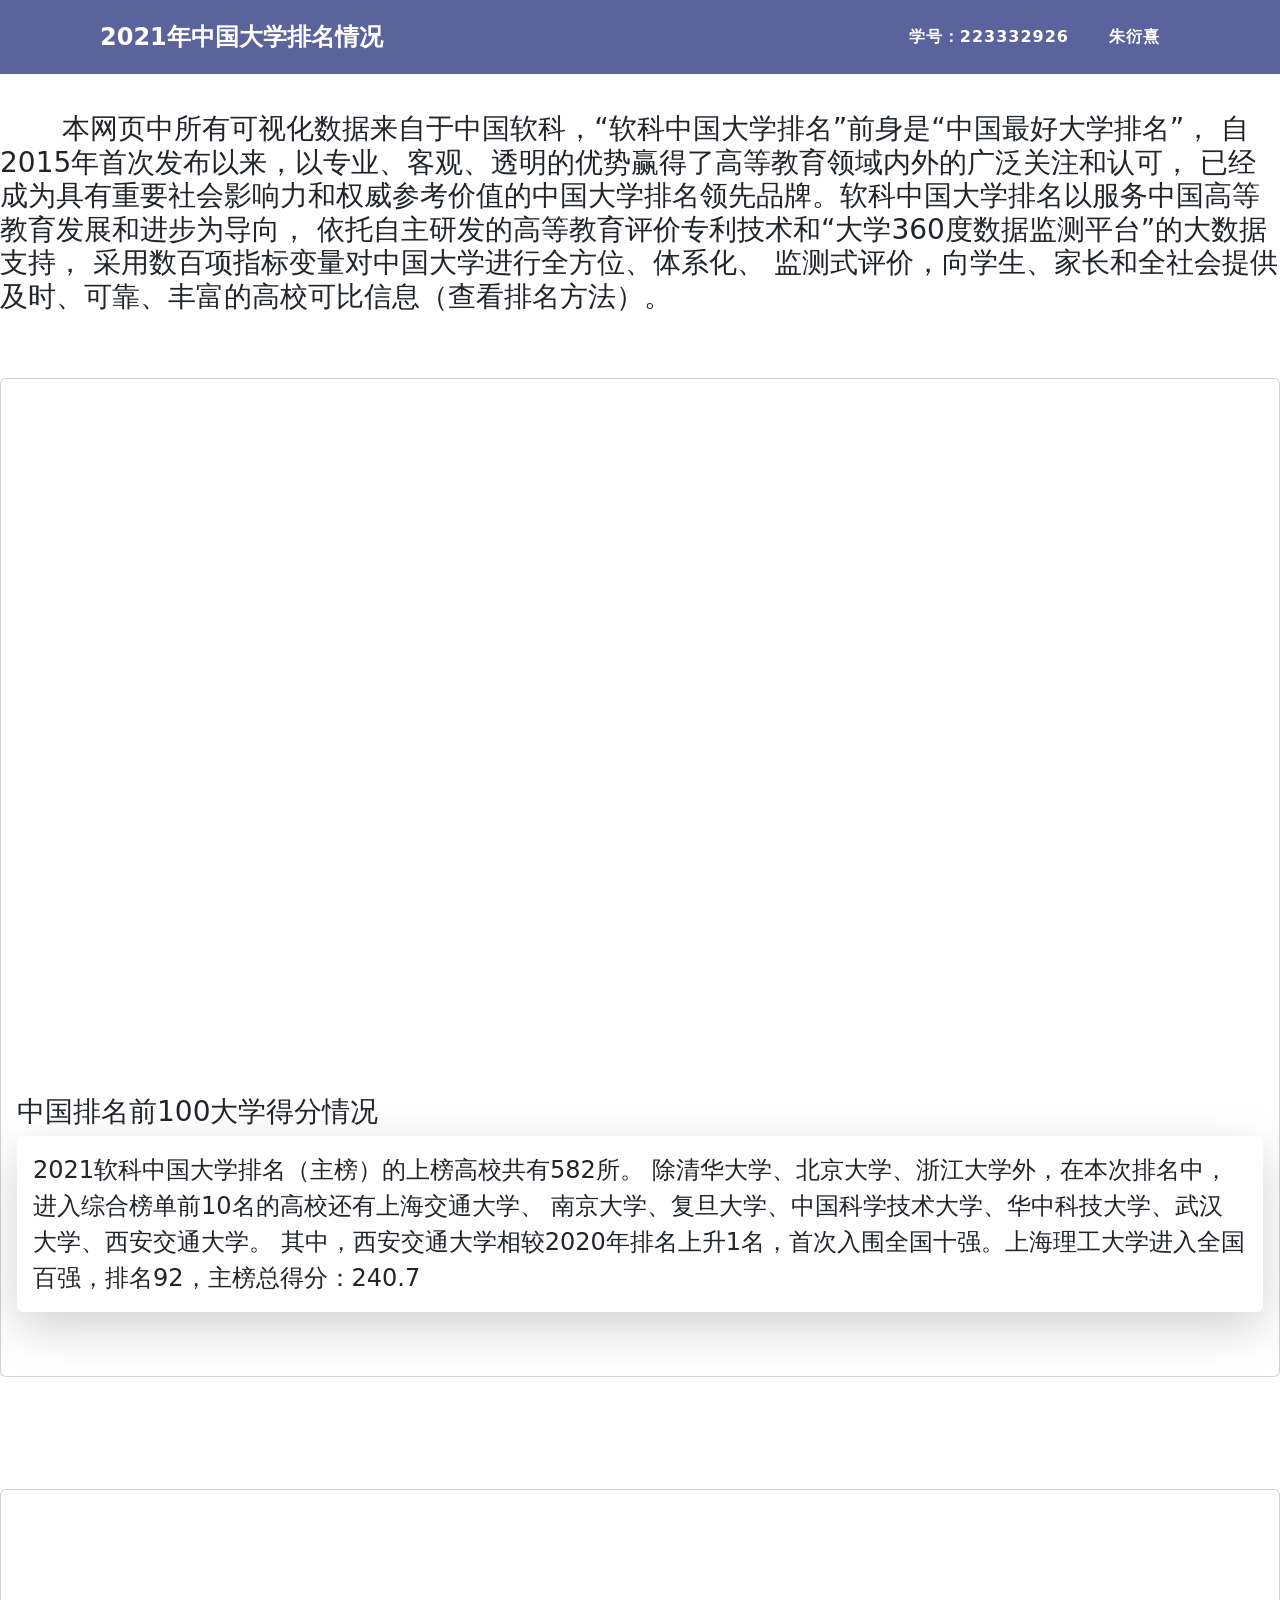
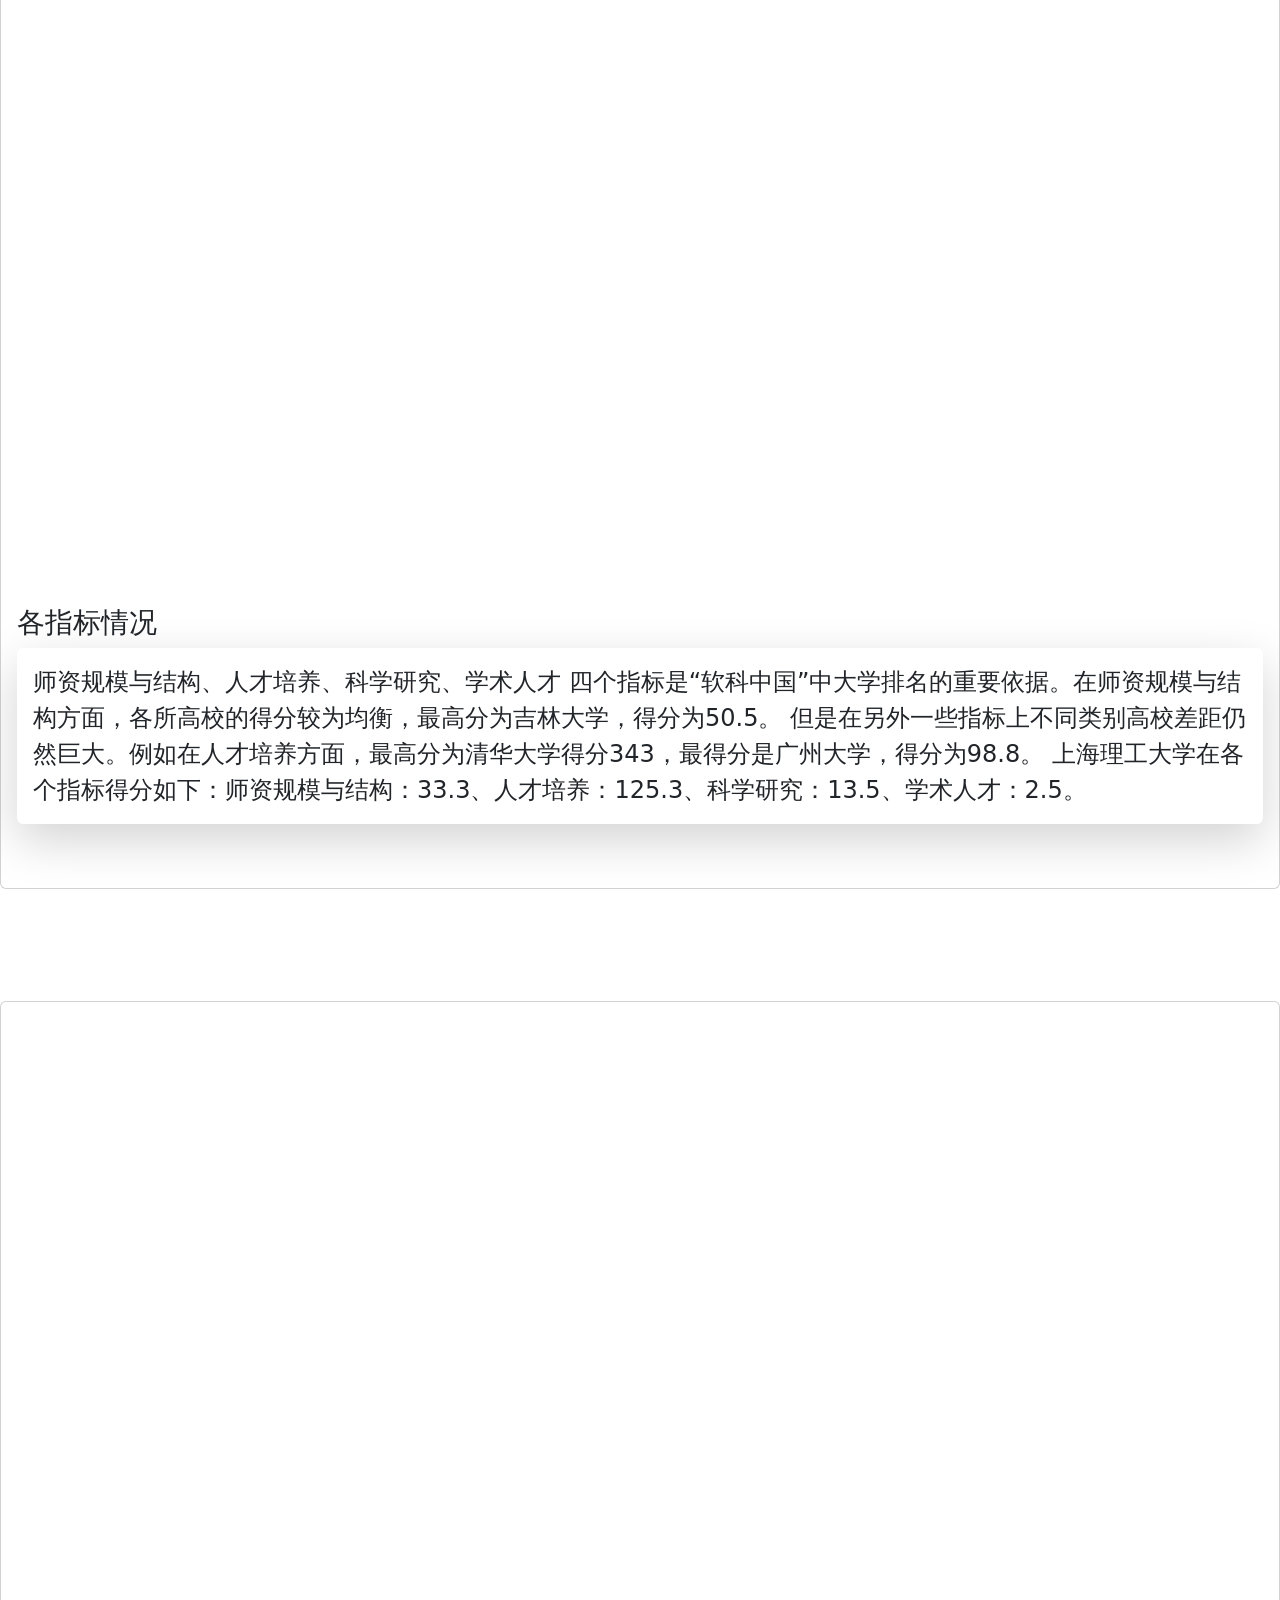
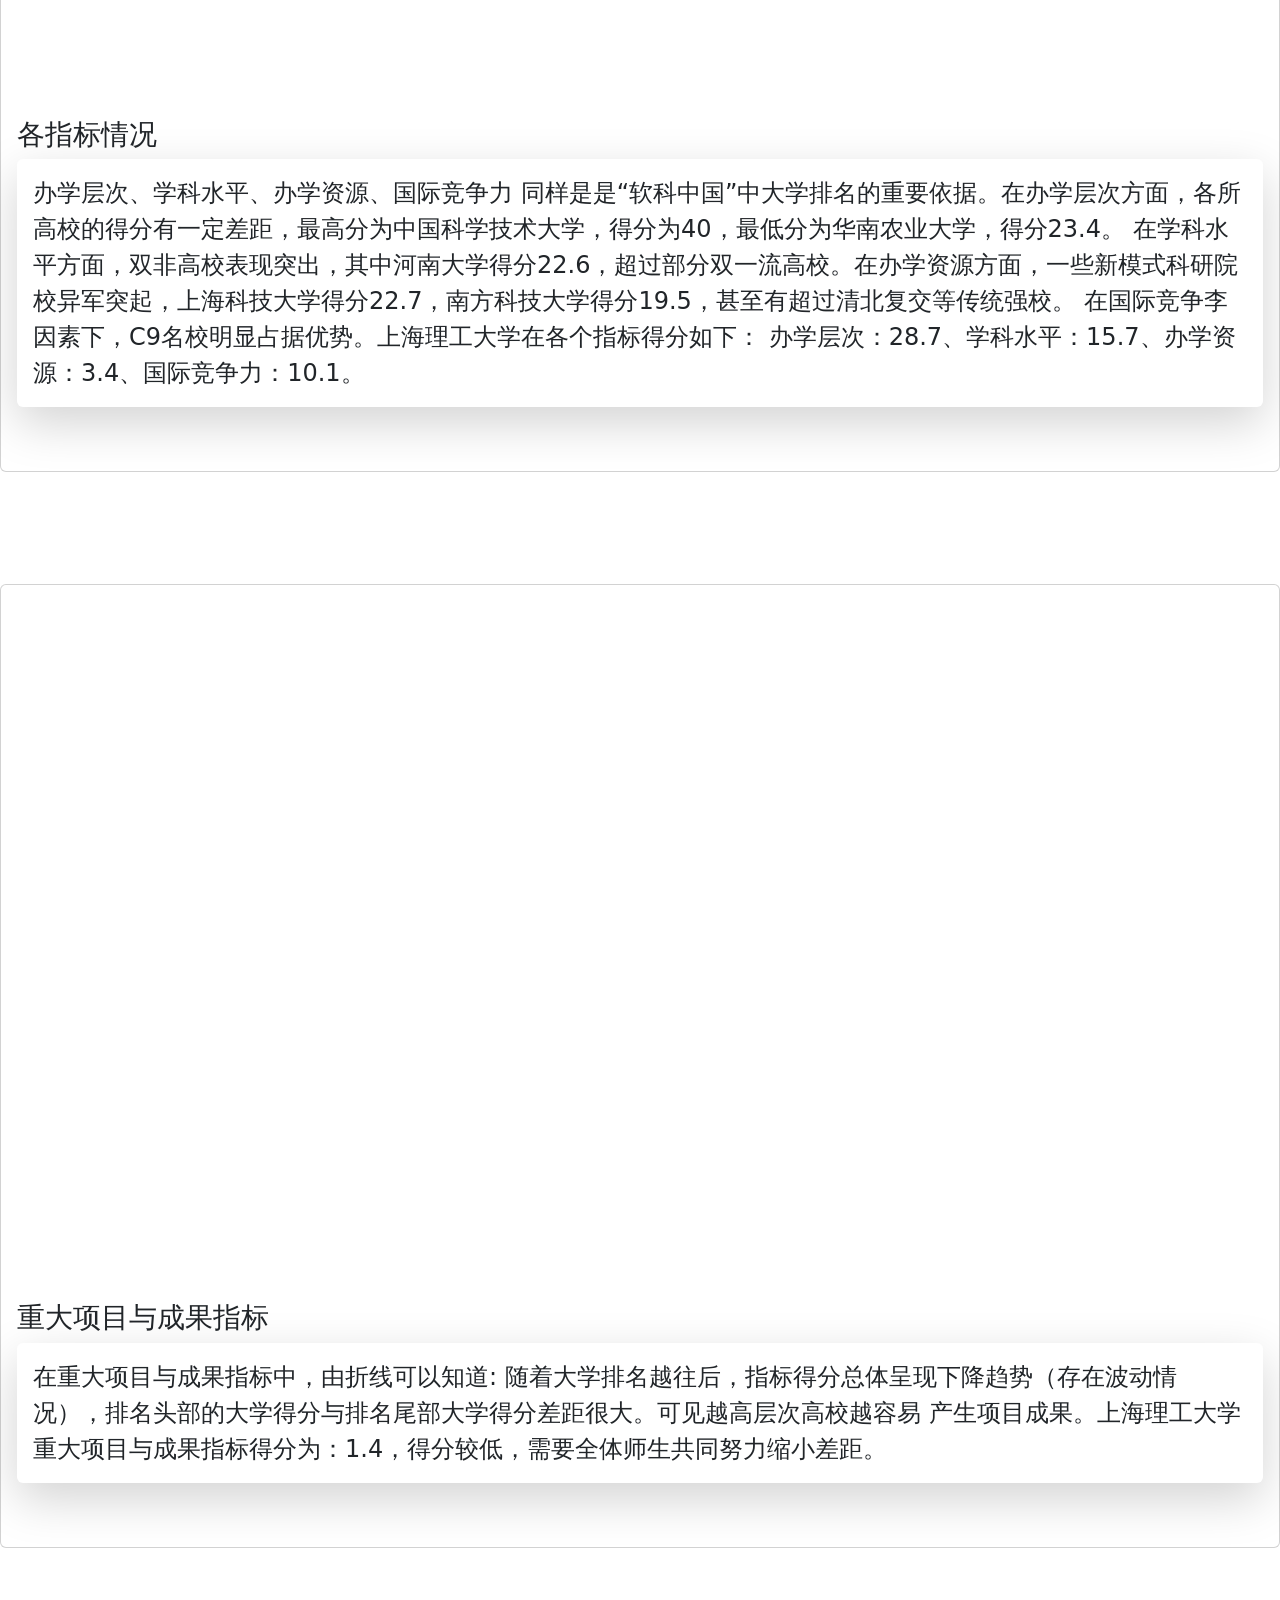
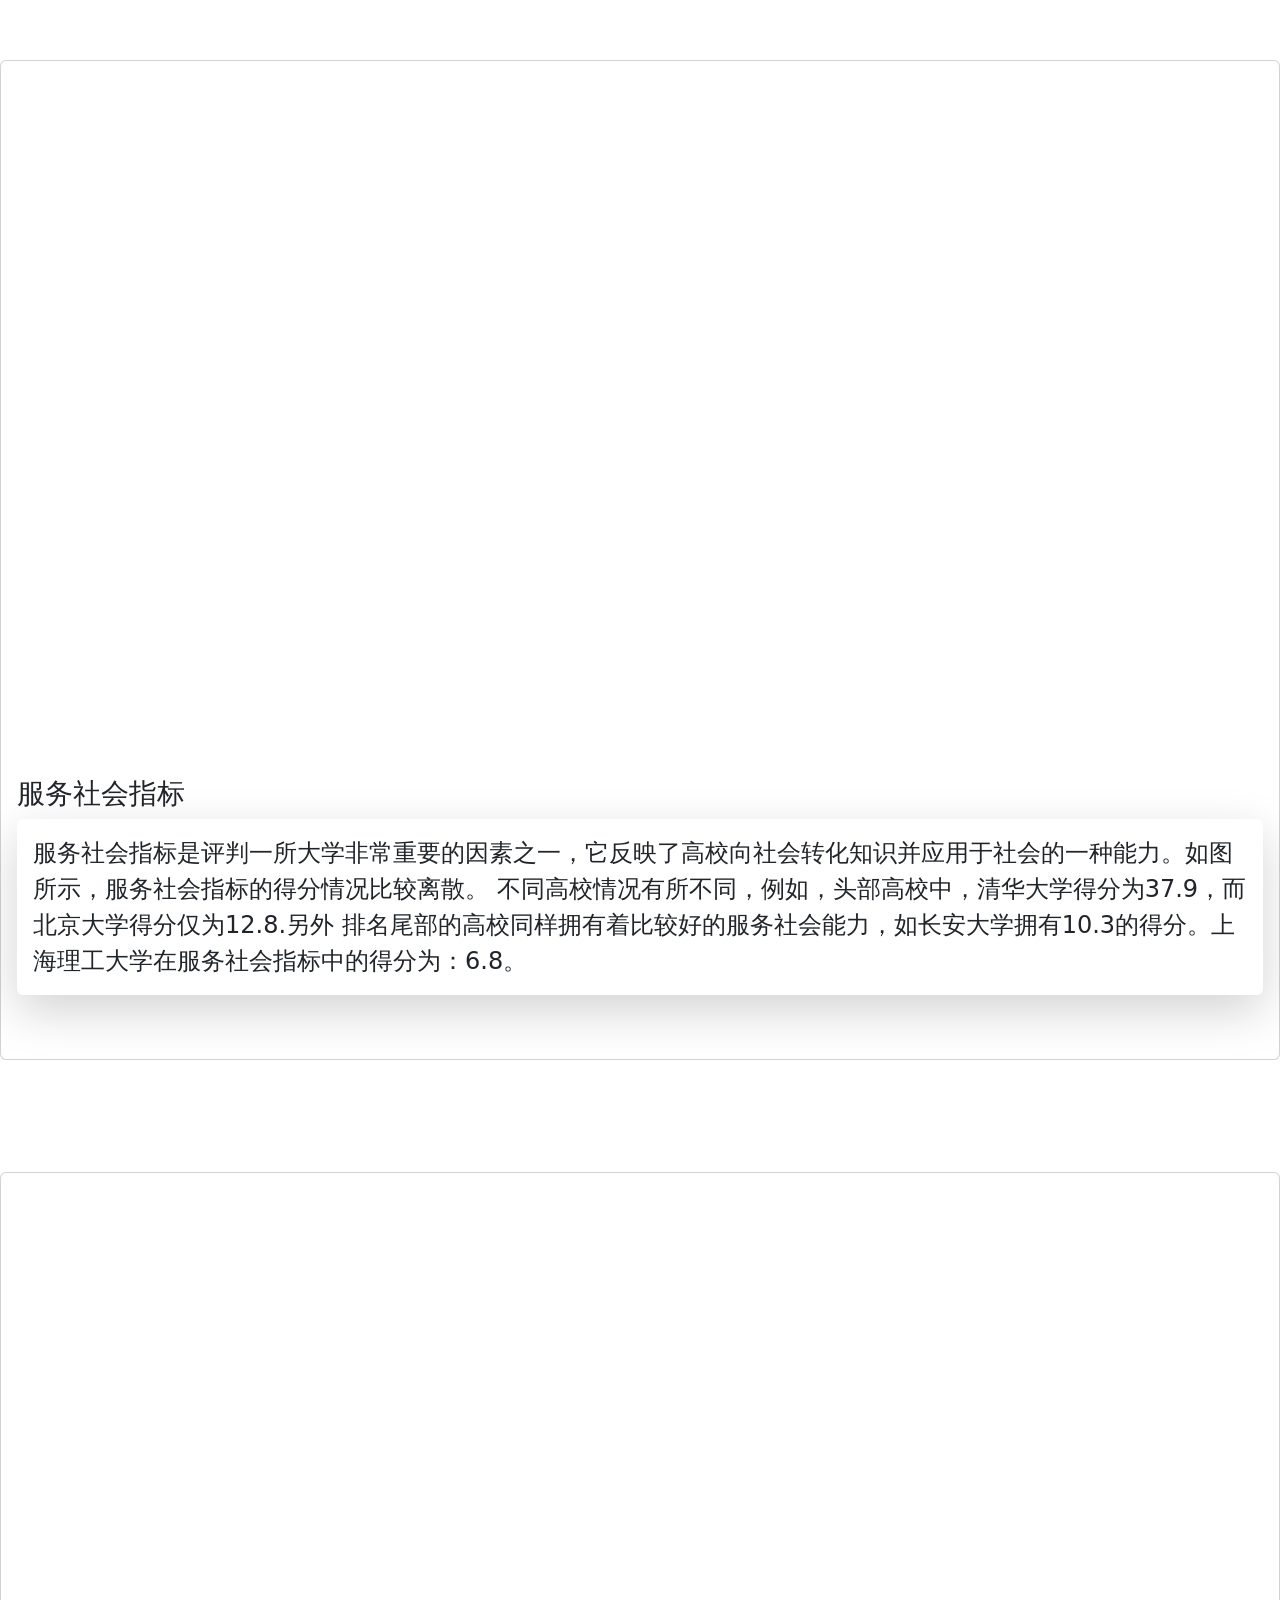
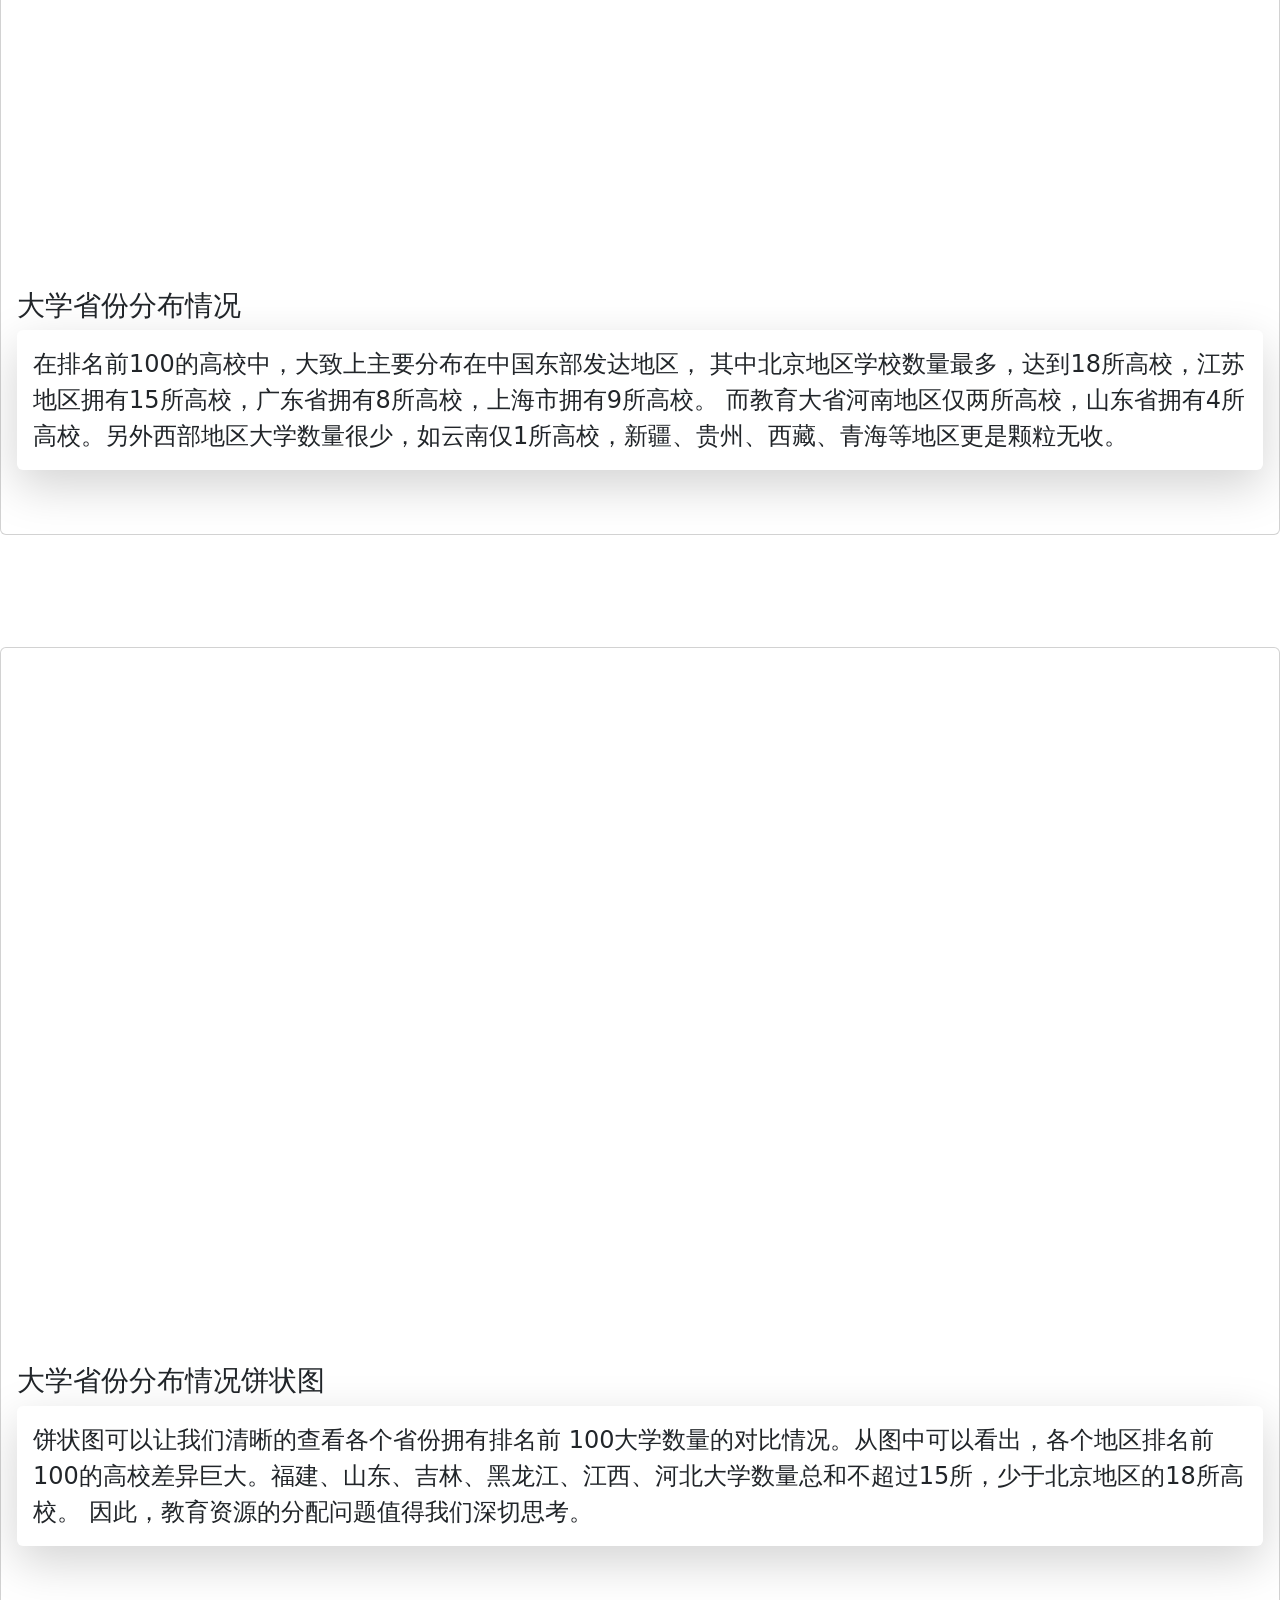
==== index.html @ c75061b1 "Add files via upload" ====
<head>
    <meta charset="UTF-8">
    <meta name="viewport" content="width=device-width, initial-scale=1">
    <title>大学排名情况</title>
    <link rel="stylesheet" href="style.css">
    <link rel="stylesheet" href="Bootstrap\css\bootstrap.css">
</head>

<style>

div{
    background-image:url(25fec95285f623ef2452a0be5f7849e9.jpg);
                background-size:cover
}
* {
    margin: 0;
    padding: 0;
    box-sizing: border-box;
}
header {
    position: absolute;
    left: 0;
    top: 0;
    width: 100%;
    display: flex;
    justify-content: space-between;
    align-items: center;
    padding: 15px 100px;
    z-index: 10;
    background: #5b639c;
}
header .logo {
    position: relative;
    font-size: 1.5em;
    color: #fff;
    text-decoration: none;
    font-weight: 600;
}
header .navigation {
    display: flex;
    justify-content: center;
    flex-wrap: wrap;
    margin: 10px 0;
}
header .navigation li {
    list-style: none;
    margin: 0 20px;
}
header .navigation li a {
    text-decoration: none;
    color: #fff;
    font-weight: 600;
    letter-spacing: 1px;
}
header .navigation li a:hover{
    color: #ffed3b;
}
p {
    background: #5b639c;
}
</style>
<header>
  
    <a href="#" class="logo">2021年中国大学排名情况</a>
    <ul class="navigation">
        <li><a href="#">学号：223332926</a></li>
        <li><a href="#">朱衍熹</a></li>
    </ul>
    
    
</header>

<h1>&nbsp;</h1>
<h1>&nbsp;</h1>
<h3> &nbsp &nbsp &nbsp&nbsp&nbsp本网页中所有可视化数据来自于中国软科，“软科中国大学排名”前身是“中国最好大学排名”，
    自2015年首次发布以来，以专业、客观、透明的优势赢得了高等教育领域内外的广泛关注和认可，
    已经成为具有重要社会影响力和权威参考价值的中国大学排名领先品牌。软科中国大学排名以服务中国高等教育发展和进步为导向，
    依托自主研发的高等教育评价专利技术和“大学360度数据监测平台”的大数据支持，
    采用数百项指标变量对中国大学进行全方位、体系化、
    监测式评价，向学生、家长和全社会提供及时、可靠、丰富的高校可比信息（查看排名方法）。</h3>
    <h1>&nbsp;</h3>

<body>
    <div class="card" style="width: 100%;">
        <iframe  class="card-img-top" src="展示一.html" width="100%" height="700" frameborder="0"  ></iframe>
        <div class="card-body">
          <h5 class="card-title fs-3">中国排名前100大学得分情况</h5>
          <p class="card-text shadow-lg p-3 mb-5 bg-body rounded text-dark fs-4 ">2021软科中国大学排名（主榜）的上榜高校共有582所。
            除清华大学、北京大学、浙江大学外，在本次排名中，进入综合榜单前10名的高校还有上海交通大学、
            南京大学、复旦大学、中国科学技术大学、华中科技大学、武汉大学、西安交通大学。
            其中，西安交通大学相较2020年排名上升1名，首次入围全国十强。上海理工大学进入全国百强，排名92，主榜总得分：240.7</p>
        </div>
    </div>
    <h1>&nbsp;</h1>
    <h1>&nbsp;</h1>

    <div class="card" style="width: 100%;">
        <iframe  class="card-img-top" src="展示二.html" width="100%" height="700" frameborder="0"  ></iframe>
        <div class="card-body">
          <h5 class="card-title fs-3">各指标情况</h5>
          <p class="card-text shadow-lg p-3 mb-5 bg-body rounded text-dark fs-4">师资规模与结构、人才培养、科学研究、学术人才
            四个指标是“软科中国”中大学排名的重要依据。在师资规模与结构方面，各所高校的得分较为均衡，最高分为吉林大学，得分为50.5。
            但是在另外一些指标上不同类别高校差距仍然巨大。例如在人才培养方面，最高分为清华大学得分343，最得分是广州大学，得分为98.8。
            上海理工大学在各个指标得分如下：师资规模与结构：33.3、人才培养：125.3、科学研究：13.5、学术人才：2.5。
          </p>
        </div>
    </div>

    <h1>&nbsp;</h1>
    <h1>&nbsp;</h1>

    <div class="card" style="width: 100%;">
        <iframe  class="card-img-top" src="展示三.html" width="100%" height="700" frameborder="0"  ></iframe>
        <div class="card-body">
          <h5 class="card-title fs-3">各指标情况</h5>
          <p class="card-text shadow-lg p-3 mb-5 bg-body rounded text-dark fs-4">
            办学层次、学科水平、办学资源、国际竞争力
            同样是是“软科中国”中大学排名的重要依据。在办学层次方面，各所高校的得分有一定差距，最高分为中国科学技术大学，得分为40，最低分为华南农业大学，得分23.4。
            在学科水平方面，双非高校表现突出，其中河南大学得分22.6，超过部分双一流高校。在办学资源方面，一些新模式科研院校异军突起，上海科技大学得分22.7，南方科技大学得分19.5，甚至有超过清北复交等传统强校。
            在国际竞争李因素下，C9名校明显占据优势。上海理工大学在各个指标得分如下：
            办学层次：28.7、学科水平：15.7、办学资源：3.4、国际竞争力：10.1。
        </p>
          </p>
        </div>
    </div>
    <h1>&nbsp;</h1>
    <h1>&nbsp;</h1>

    <div class="card" style="width: 100%;">
        <iframe  class="card-img-top" src="展示六.html" width="100%" height="700" frameborder="0"  ></iframe>
        <div class="card-body">
          <h5 class="card-title fs-3">重大项目与成果指标</h5>
          <p class="card-text shadow-lg p-3 mb-5 bg-body rounded text-dark fs-4">在重大项目与成果指标中，由折线可以知道:
            随着大学排名越往后，指标得分总体呈现下降趋势（存在波动情况），排名头部的大学得分与排名尾部大学得分差距很大。可见越高层次高校越容易
            产生项目成果。上海理工大学重大项目与成果指标得分为：1.4，得分较低，需要全体师生共同努力缩小差距。

          </p>
        </div>
    </div>

    <h1>&nbsp;</h1>
    <h1>&nbsp;</h1>

    <div class="card" style="width: 100%;">
        <iframe  class="card-img-top" src="展示七.html" width="100%" height="700" frameborder="0"  ></iframe>
        <div class="card-body">
          <h5 class="card-title fs-3">服务社会指标</h5>
          <p class="card-text shadow-lg p-3 mb-5 bg-body rounded text-dark fs-4">
            服务社会指标是评判一所大学非常重要的因素之一，它反映了高校向社会转化知识并应用于社会的一种能力。如图所示，服务社会指标的得分情况比较离散。
            不同高校情况有所不同，例如，头部高校中，清华大学得分为37.9，而北京大学得分仅为12.8.另外
            排名尾部的高校同样拥有着比较好的服务社会能力，如长安大学拥有10.3的得分。上海理工大学在服务社会指标中的得分为：6.8。
          </p>
        </div>
    </div>
    <h1>&nbsp;</h1>
    <h1>&nbsp;</h1>

    <div class="card" style="width: 100%;">
        <iframe  class="card-img-top" src="展示四.html" width="100%" height="700" frameborder="0"  ></iframe>
        <div class="card-body">
          <h5 class="card-title fs-3">大学省份分布情况</h5>
          <p class="card-text shadow-lg p-3 mb-5 bg-body rounded text-dark fs-4">在排名前100的高校中，大致上主要分布在中国东部发达地区，
            其中北京地区学校数量最多，达到18所高校，江苏地区拥有15所高校，广东省拥有8所高校，上海市拥有9所高校。
            而教育大省河南地区仅两所高校，山东省拥有4所高校。另外西部地区大学数量很少，如云南仅1所高校，新疆、贵州、西藏、青海等地区更是颗粒无收。
        </p>
        </div>
    </div>

    <h1>&nbsp;</h1>
    <h1>&nbsp;</h1>

    <div class="card" style="width: 100%;">
        <iframe  class="card-img-top" src="展示五.html" width="100%" height="700" frameborder="0"  ></iframe>
        <div class="card-body">
          <h5 class="card-title fs-3">大学省份分布情况饼状图</h5>
          <p class="card-text shadow-lg p-3 mb-5 bg-body rounded text-dark fs-4">饼状图可以让我们清晰的查看各个省份拥有排名前
            100大学数量的对比情况。从图中可以看出，各个地区排名前100的高校差异巨大。福建、山东、吉林、黑龙江、江西、河北大学数量总和不超过15所，少于北京地区的18所高校。
            因此，教育资源的分配问题值得我们深切思考。
                  </p>
        </div>
    </div>

   

</body>
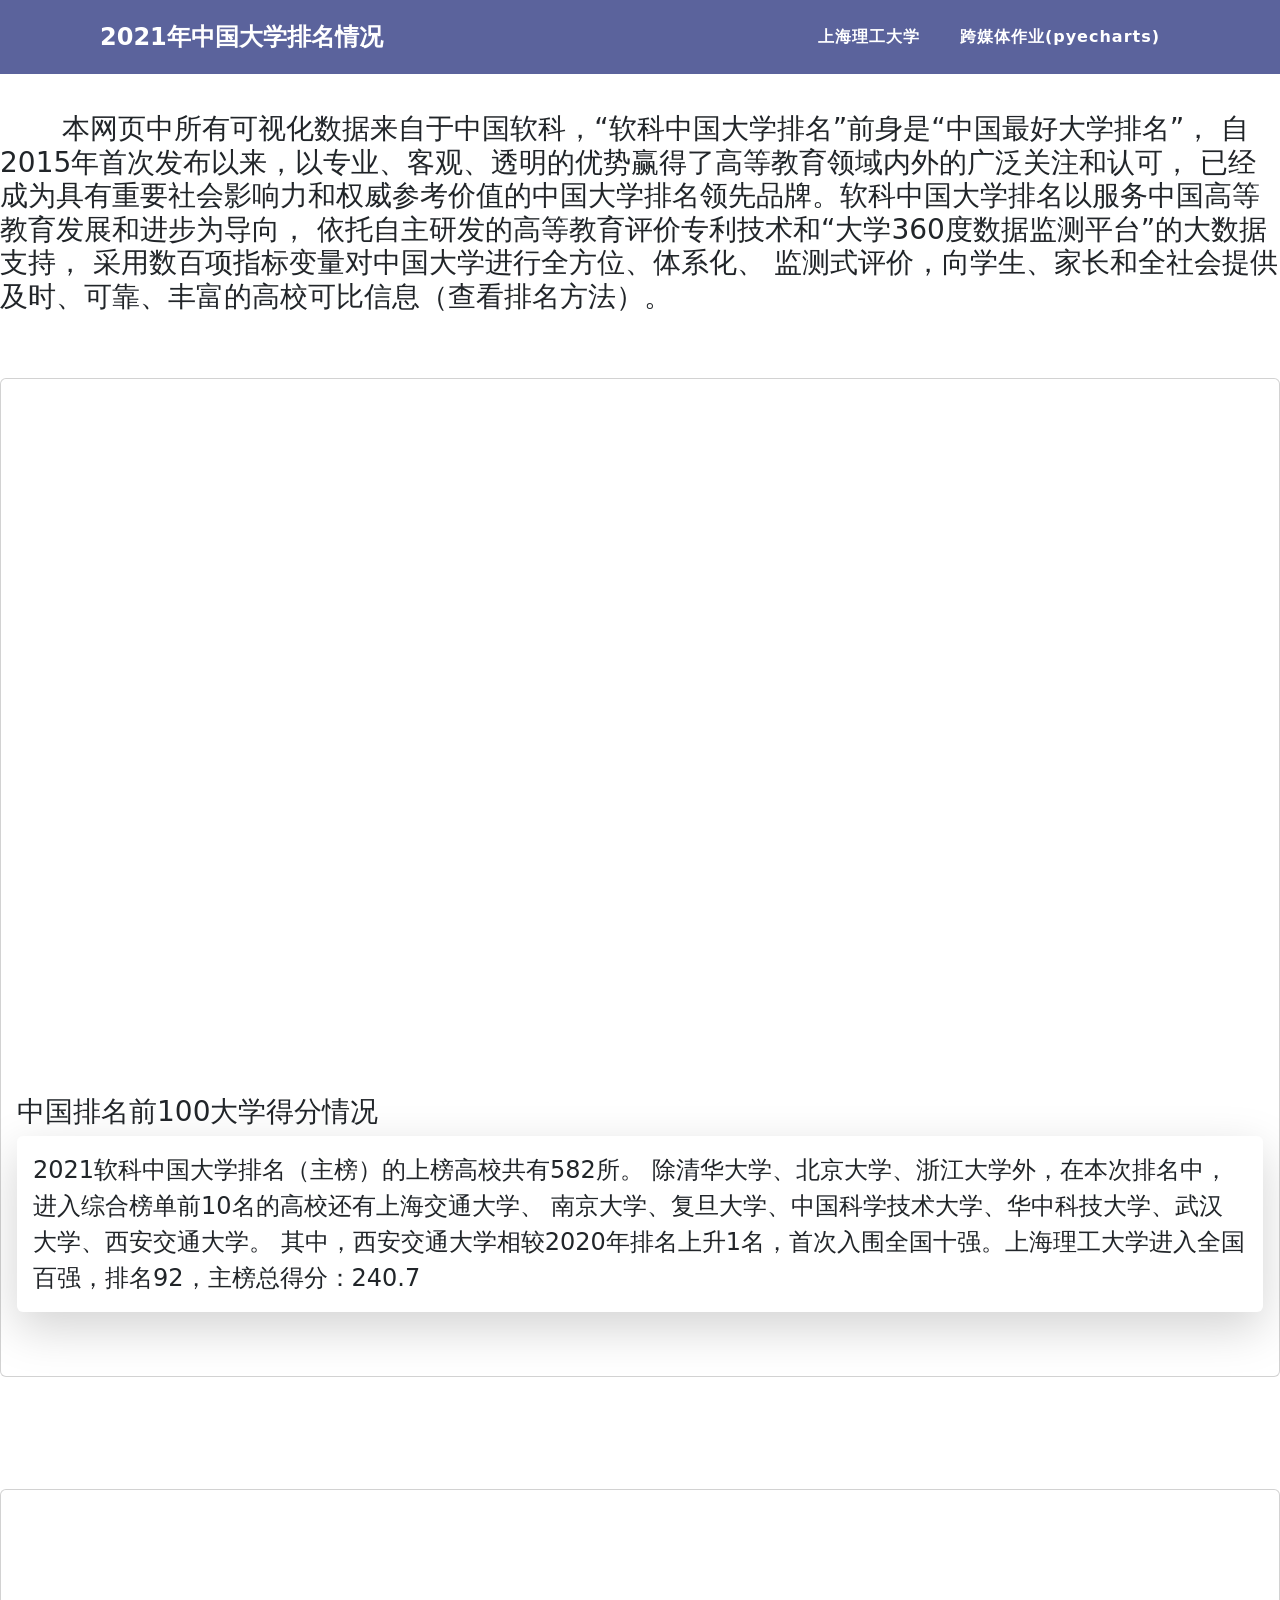
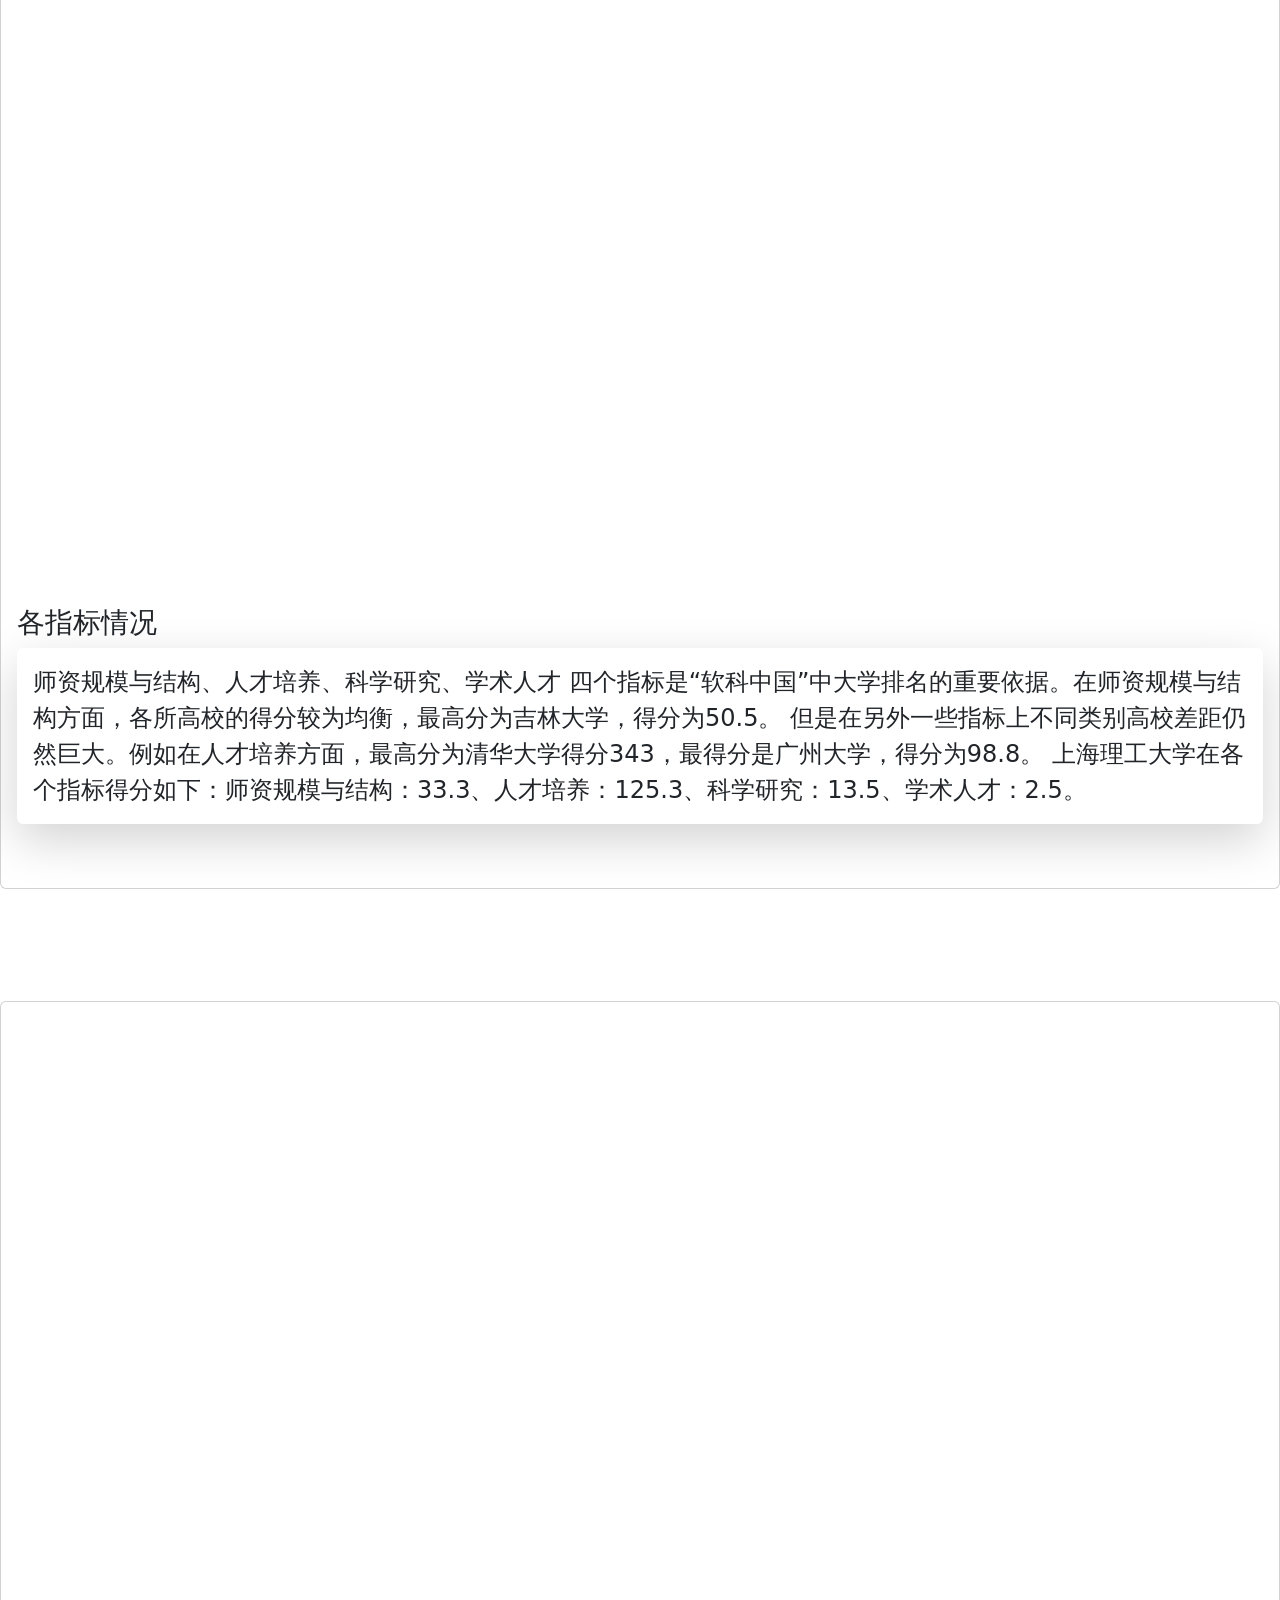
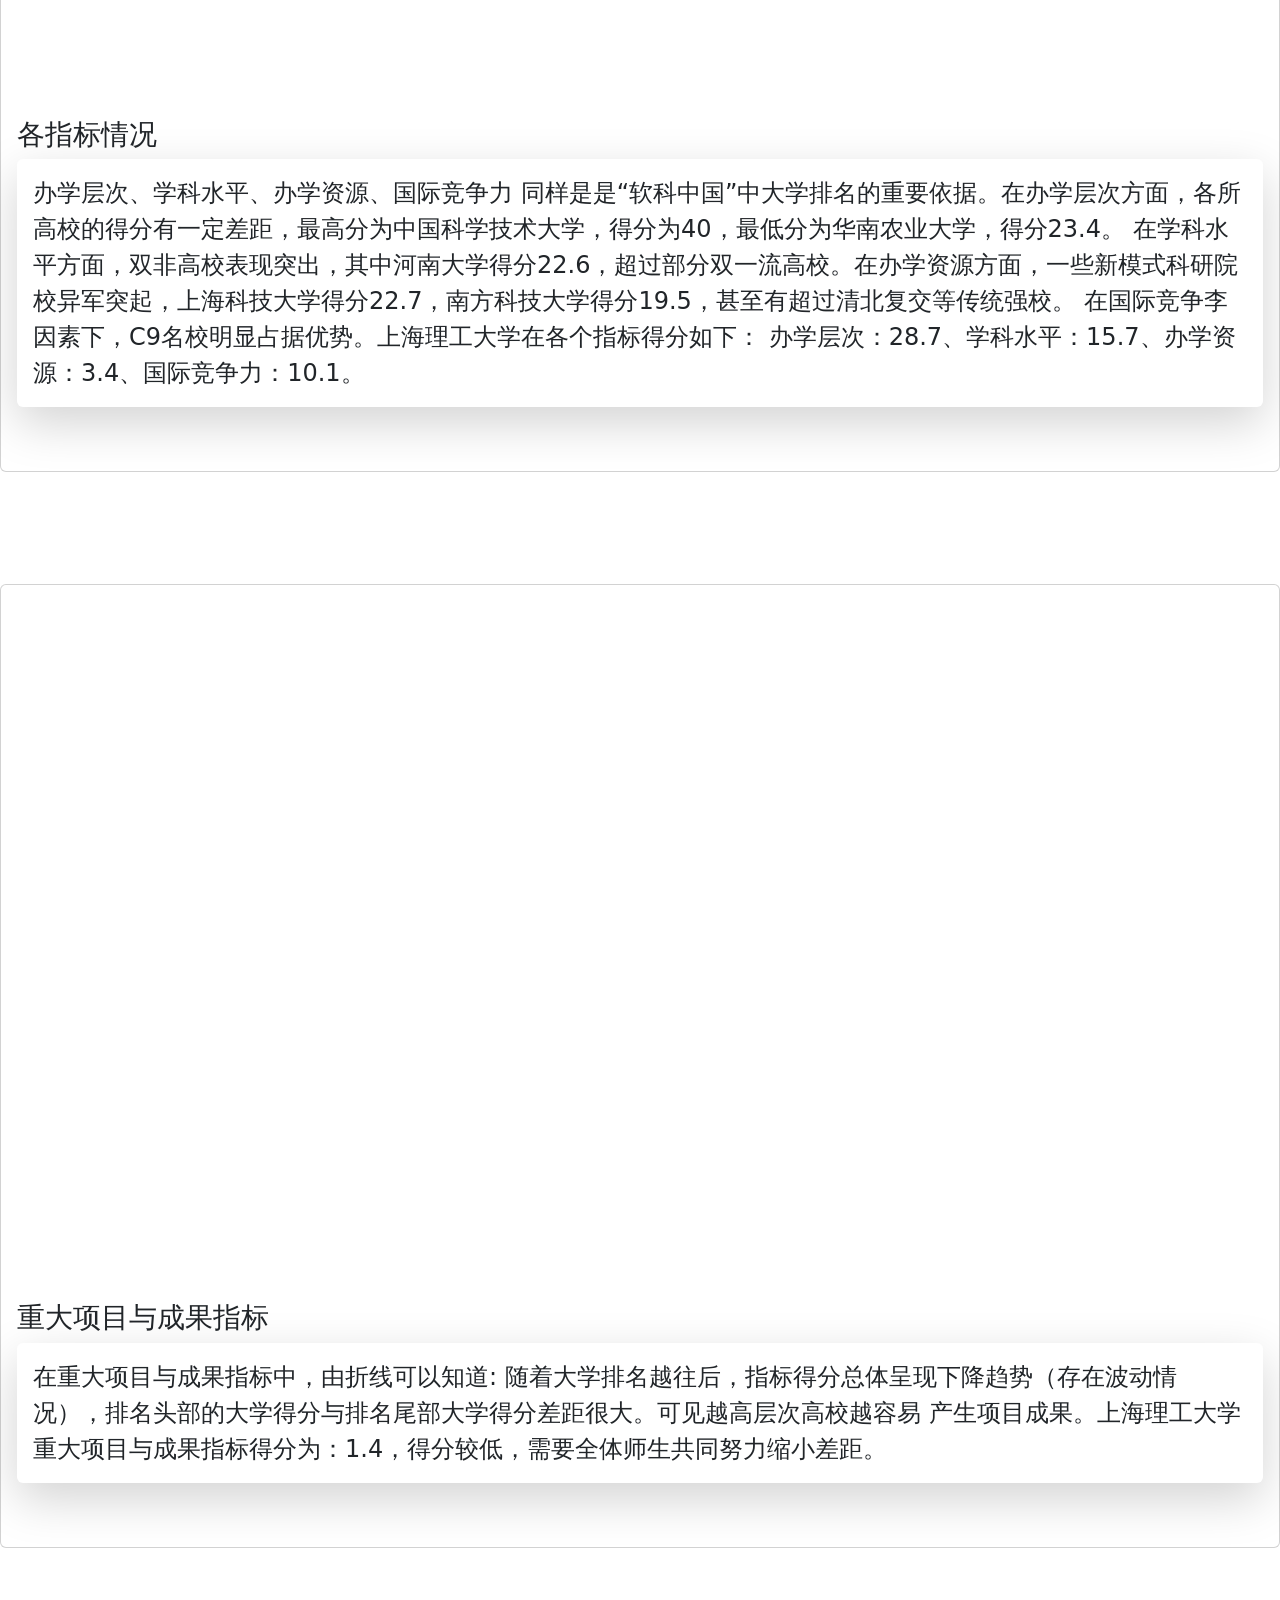
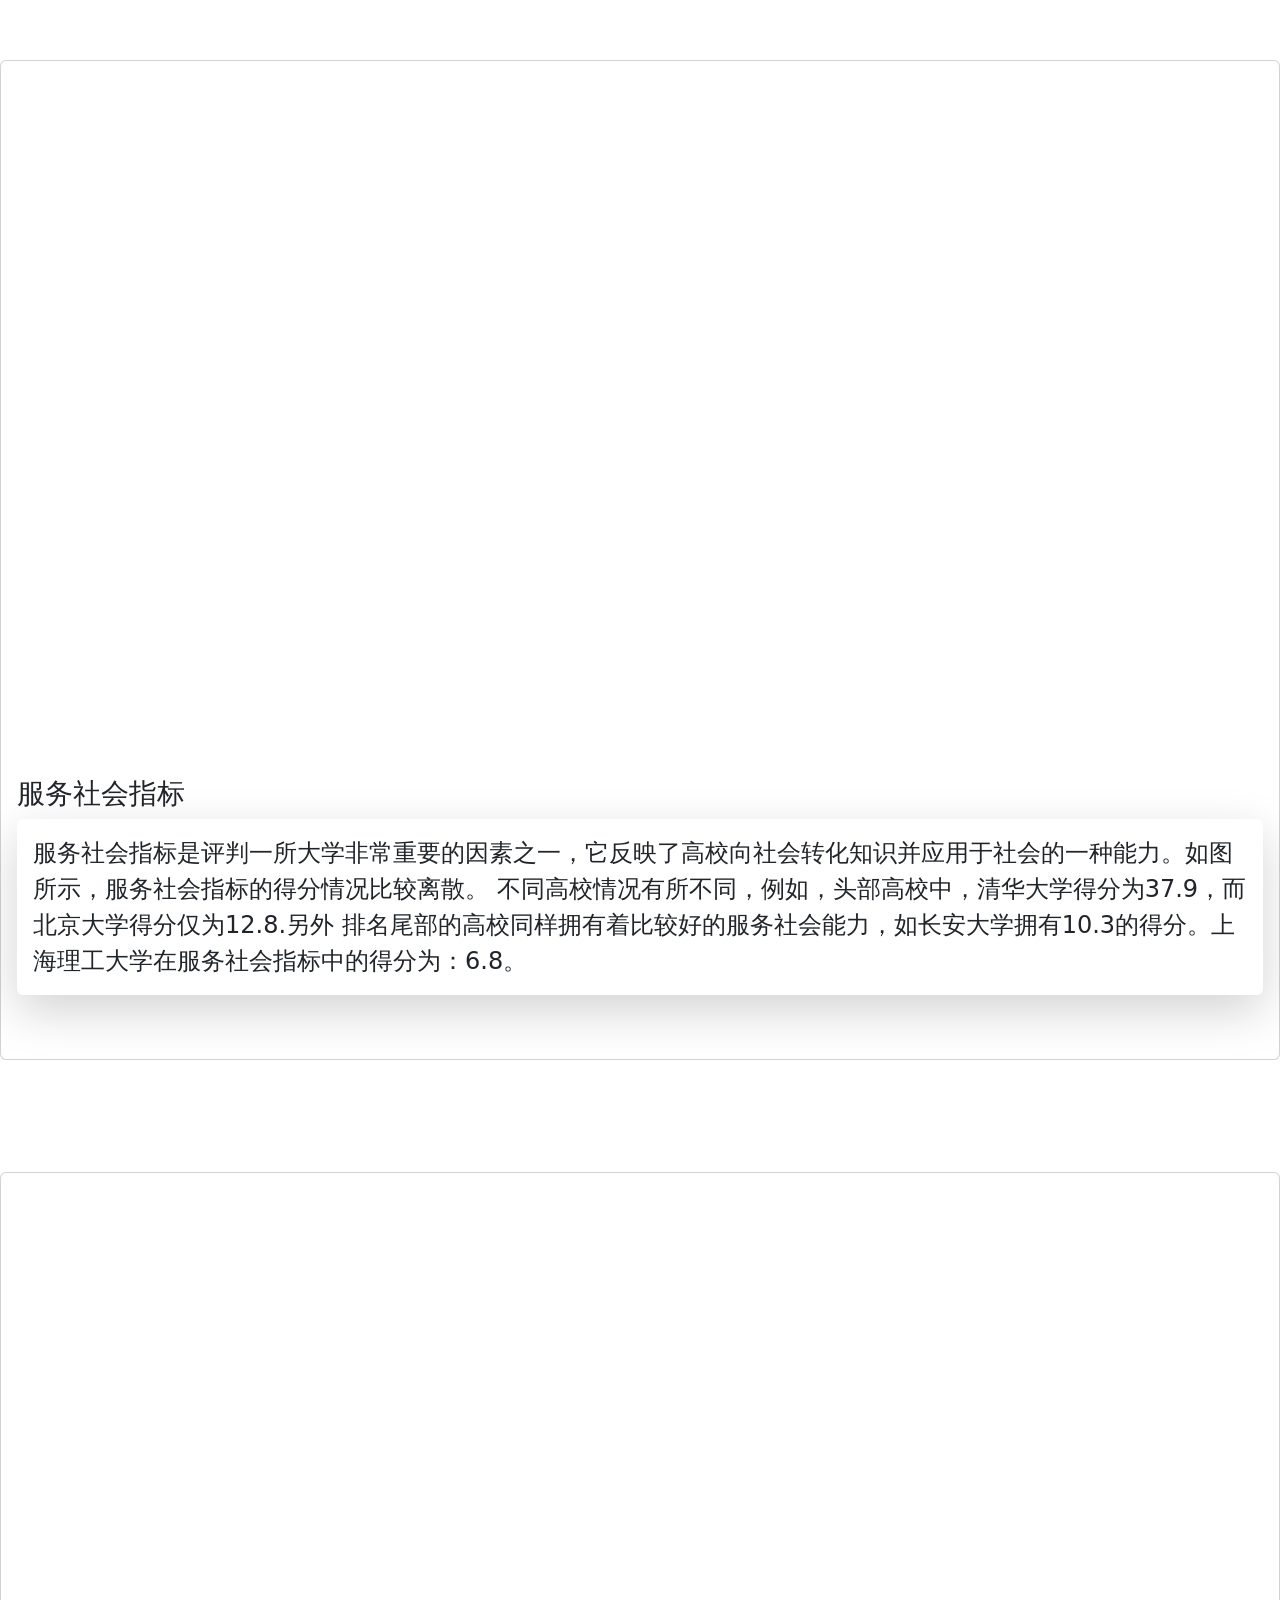
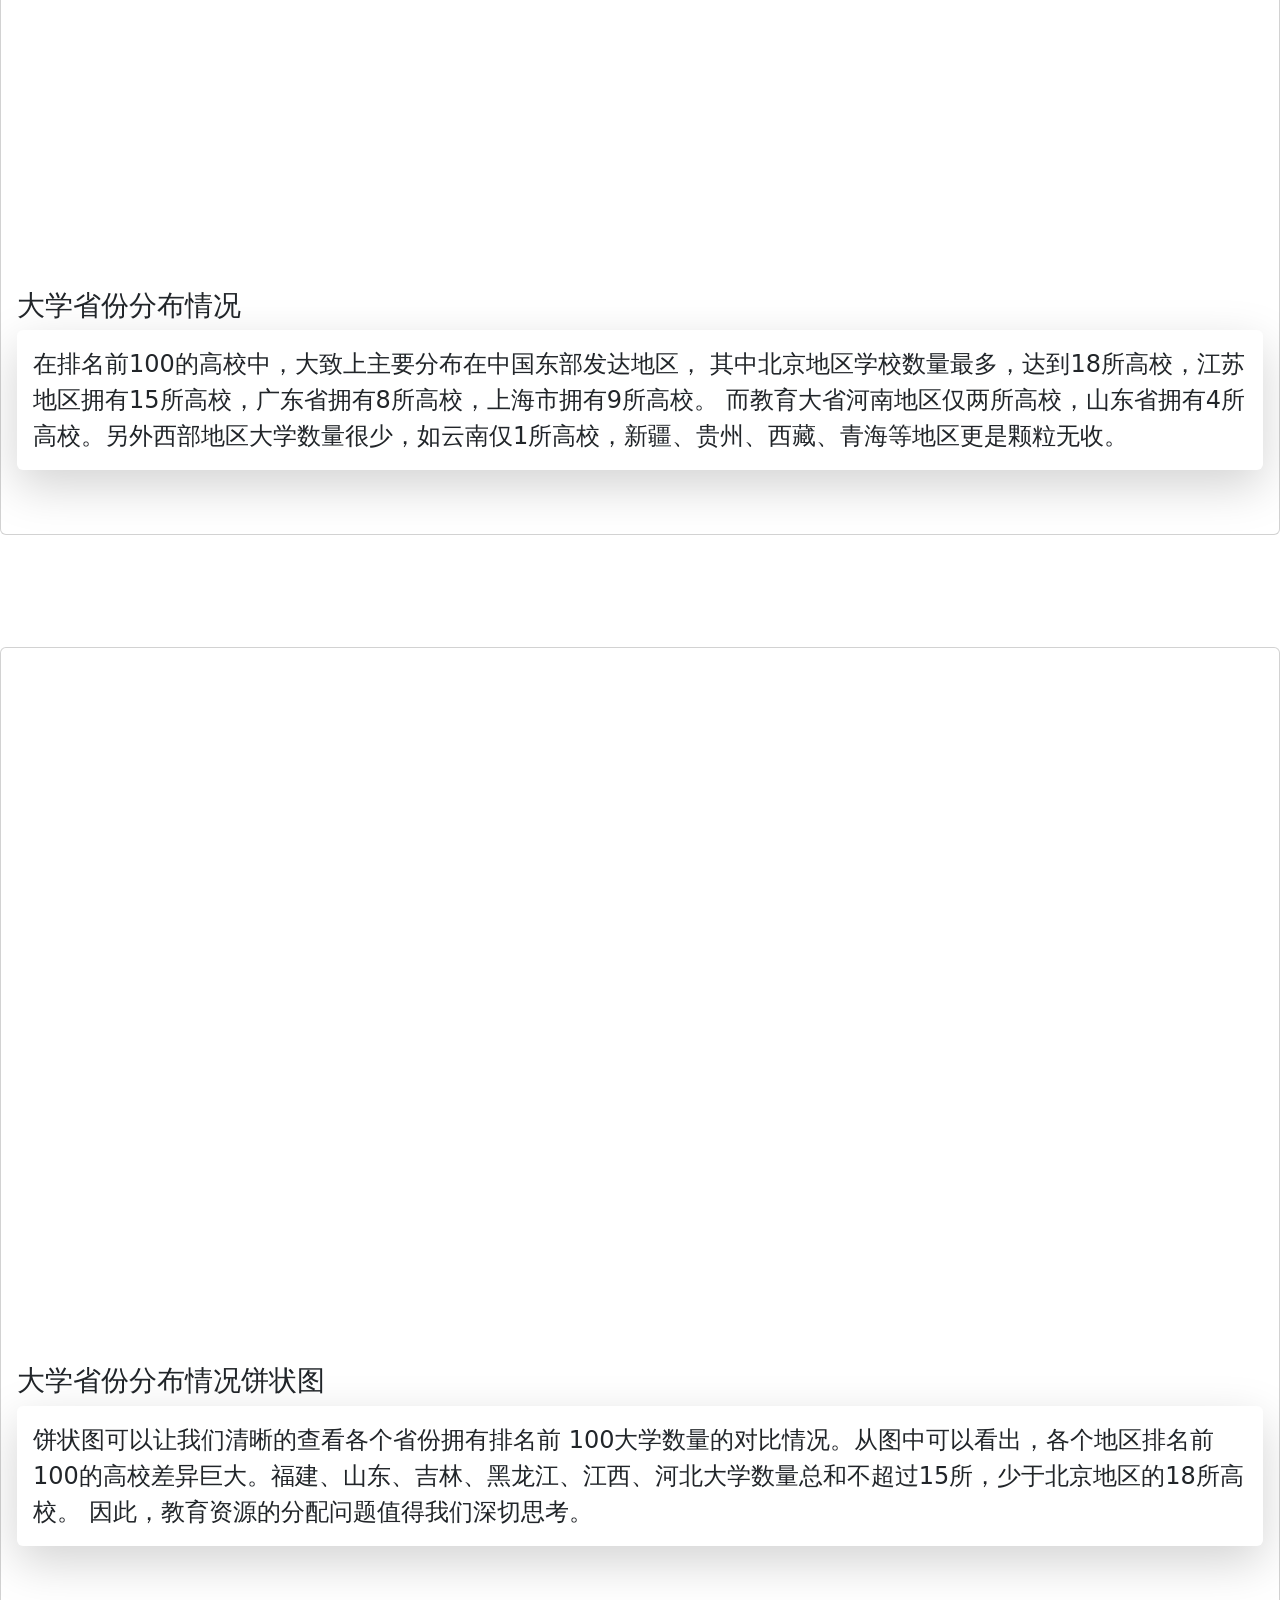
==== commit c041f504: "Update index.html" ====
--- a/index.html
+++ b/index.html
@@ -63,8 +63,8 @@
   
     <a href="#" class="logo">2021年中国大学排名情况</a>
     <ul class="navigation">
-        <li><a href="#">学号：223332926</a></li>
-        <li><a href="#">朱衍熹</a></li>
+        <li><a href="#">上海理工大学</a></li>
+        <li><a href="#">跨媒体作业(pyecharts)</a></li>
     </ul>
     
     
